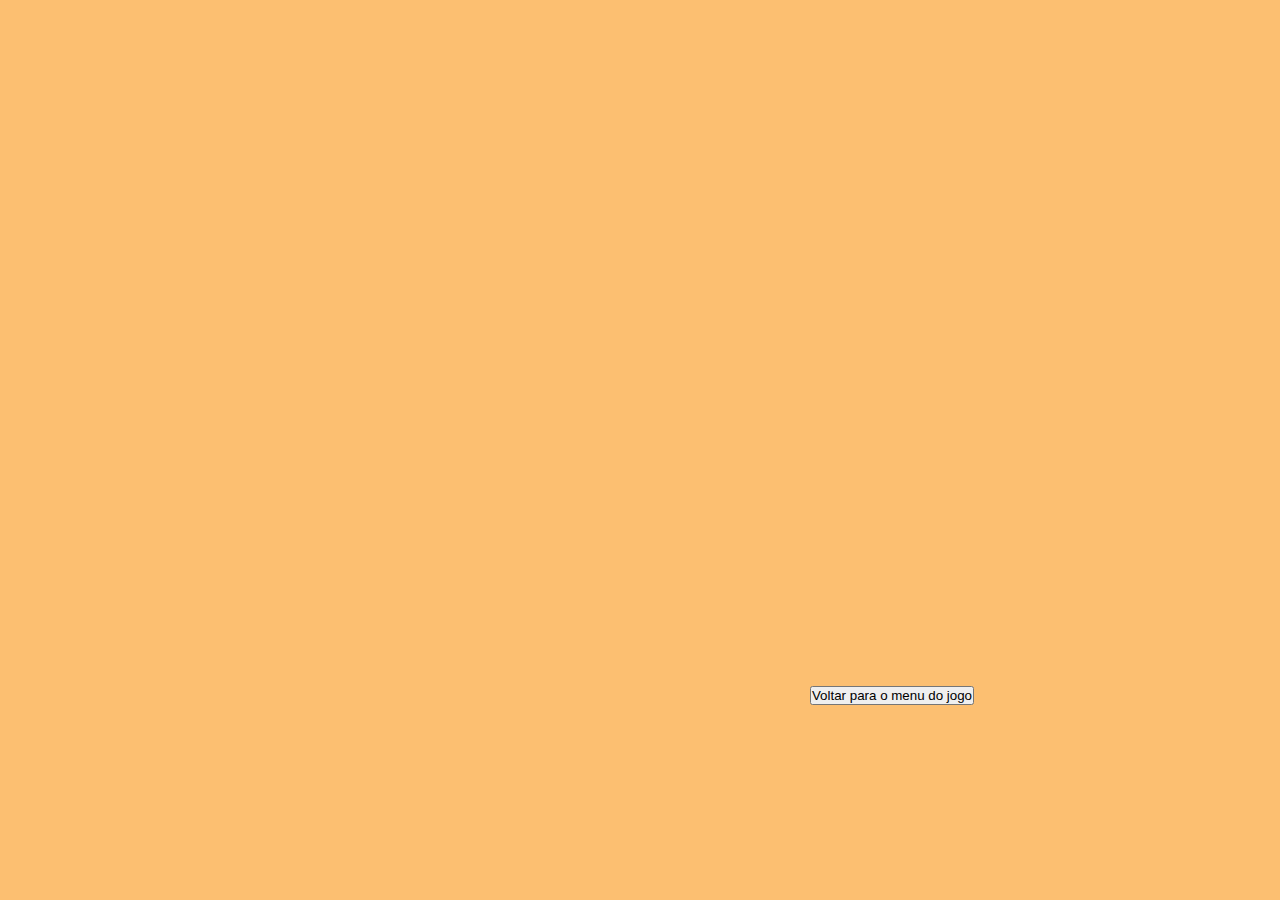
==== index.html @ 072f8637 "Funções das classes bonecos adicionadas" ====
<!DOCTYPE html>
<html lang="pt-BR">
<head>
    <meta charset="UTF-8">
    <meta name="viewport" content="width=device-width, initial-scale=1.0">
    <link rel="shortcut icon" href="./assets/img/restaurante.png" type="image/png">
    <link rel="stylesheet" href="style2.css">
    <script src="culinaria_class.js"defer></script>
    <script src="culinaria_main.js"defer></script>
    <title>Sabor e Estratégia</title>
</head>
<body>
    <canvas id="des" width="500" height="700"></canvas>
    <button onclick="voltar()" id="botaoVoltar">Voltar para o menu do jogo</button>
</body>
</html>
---- style2.css ----
*{
    margin: 0;
    padding: 0;
}
body{
    background-color: rgb(252, 191, 113);
    text-align: center;
}

.inicio{
    height: 85vh;
    display: flex;
    flex-direction: row;
    justify-content: center;
    align-items: center;
    border-radius: 15px;
    box-shadow: 1px 0px 3px 4px rgba(14, 13, 13, 0.904)rgba(14, 13, 13, 0.904);
    width: 500px;
    margin: auto;
    margin-top: 50px;
    font-weight: bolder;
    background-image: url('./assets/img/fundoinicio.png');
    background-repeat: no-repeat;
    background-position: center;
    background-size: cover;
}

.botao{
    background-color:rgb(233, 199, 156);
    border: none;
    color: rgb(3, 3, 3); 
    padding: 15px 32px; 
    text-align: center; 
    text-decoration: none;
    display: inline-block;
    font-size: 25px; 
    margin: 4px 2px; 
    cursor: pointer;
    border-radius: 10px; 
    box-shadow: 1px 0px 3px 2px rgba(252, 250, 250, 0.904);
    font-family: Georgia, Times, 'Times New Roman', serif;
    margin-top: 250px;
}

.equipe{
    
    color: rgb(7, 7, 7);
    text-align: center;
    font-size: 17px;
    font-family: Georgia, Times, 'Times New Roman', serif;
    font-weight: bolder;
}
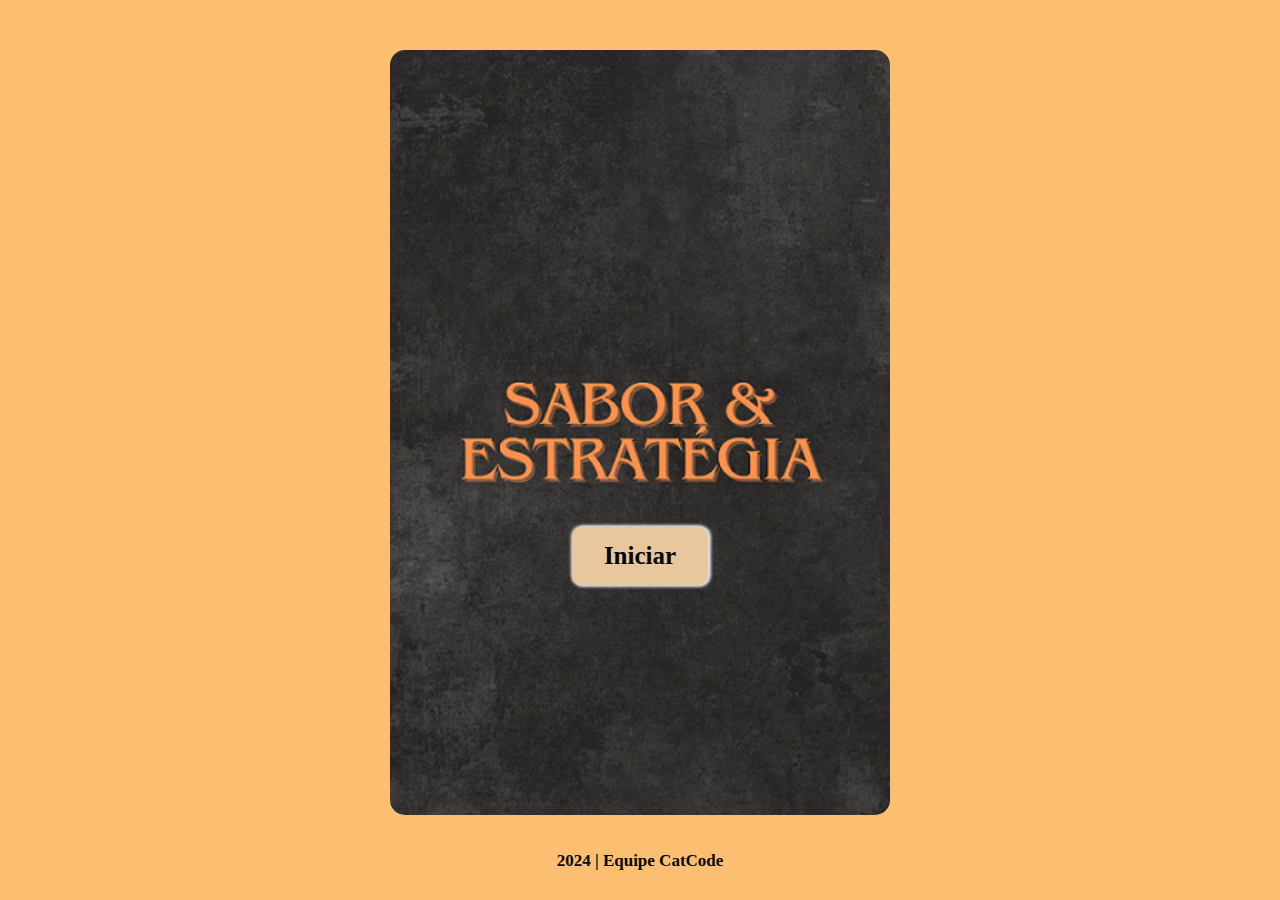
==== commit 66a0bdc3: "versão final scrum master" ====
--- a/index.html
+++ b/index.html
@@ -4,13 +4,26 @@
     <meta charset="UTF-8">
     <meta name="viewport" content="width=device-width, initial-scale=1.0">
     <link rel="shortcut icon" href="./assets/img/restaurante.png" type="image/png">
-    <link rel="stylesheet" href="style2.css">
-    <script src="culinaria_class.js"defer></script>
-    <script src="culinaria_main.js"defer></script>
+    <link rel="stylesheet" href="./assets/style2.css">
+    <!-- <script src="culinaria_class.js"defer></script>
+    <script src="culinaria_main.js"defer></script> -->
     <title>Sabor e Estratégia</title>
 </head>
 <body>
-    <canvas id="des" width="500" height="700"></canvas>
-    <button onclick="voltar()" id="botaoVoltar">Voltar para o menu do jogo</button>
+    <div class="texto">
+        <h1></h1>
+    </div>
+        
+    <div class="inicio">
+        <a href="./index2.html" class="botao">Iniciar</a>
+    </div>
+    
+       <br>
+       <br>
+<footer>
+    <div class="equipe">
+        2024 | Equipe CatCode 
+    </div>
+</footer>
 </body>
 </html>--- a/assets/style2.css
+++ b/assets/style2.css
@@ -0,0 +1,52 @@
+*{
+    margin: 0;
+    padding: 0;
+}
+body{
+    background-color: rgb(252, 191, 113);
+    text-align: center;
+}
+
+.inicio{
+    height: 85vh;
+    display: flex;
+    flex-direction: row;
+    justify-content: center;
+    align-items: center;
+    border-radius: 15px;
+    box-shadow: 1px 0px 3px 4px rgba(14, 13, 13, 0.904)rgba(14, 13, 13, 0.904);
+    width: 500px;
+    margin: auto;
+    margin-top: 50px;
+    font-weight: bolder;
+    background-image: url('./img/fundoinicio.png');
+    background-repeat: no-repeat;
+    background-position: center;
+    background-size: cover;
+}
+
+.botao{
+    background-color:rgb(233, 199, 156);
+    border: none;
+    color: rgb(3, 3, 3); 
+    padding: 15px 32px; 
+    text-align: center; 
+    text-decoration: none;
+    display: inline-block;
+    font-size: 25px; 
+    margin: 4px 2px; 
+    cursor: pointer;
+    border-radius: 10px; 
+    box-shadow: 1px 0px 3px 2px rgba(252, 250, 250, 0.904);
+    font-family: Georgia, Times, 'Times New Roman', serif;
+    margin-top: 250px;
+}
+
+.equipe{
+    
+    color: rgb(7, 7, 7);
+    text-align: center;
+    font-size: 17px;
+    font-family: Georgia, Times, 'Times New Roman', serif;
+    font-weight: bolder;
+}
